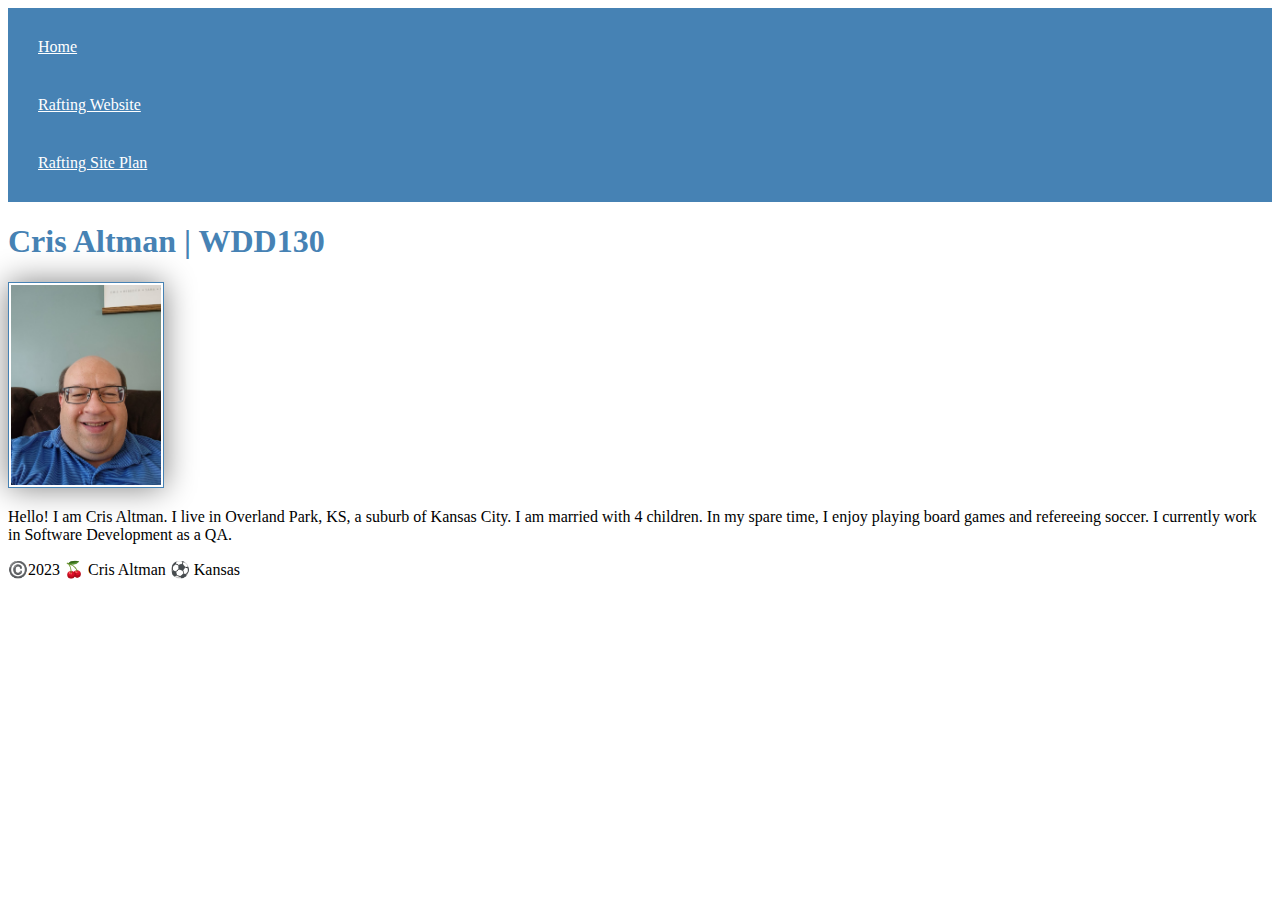
==== index.html @ ac4d3cda "add css stylesheet" ====
<!doctype html>
<html lang="en-US">
  <head>
    <meta charset="utf-8">
    <meta name="viewport" content="width=device-width,initial-scale=1.0">
    <title>Cris Altman | WDD130</title>
  </head>
  <body>
    <header>
      <nav>
        <a href="#">Home</a>
        <a href="wwr/">Rafting Website</a>
        <a href="wwr/site-plan-rafting.html">Rafting Site Plan</a>
      </nav>
      <link rel="stylesheet" href="styles/styles.css">
    </header>
    <main>
      <h1>Cris Altman | WDD130</h1>
      <img src="images/profile.jpg" alt="This is Cris Altman" width="200">
      <p>
        Hello!  I am Cris Altman.  I live in Overland Park, KS, a suburb of Kansas City.  I am married with 4 children.  
        In my spare time, I enjoy playing board games and refereeing soccer.  I currently work in Software Development as a QA.  
      </p>
    </main>
    <footer>
      <p>
        ©️2023 🍒 Cris Altman ⚽ Kansas
      </p>
    </footer>
  </body>
</html>
---- styles/styles.css ----
nav {
    background-color: steelblue;
    padding: 10px;
}

nav a {
    color:white;
    display: block;
    padding: 20px;
}

h1 {
    color:steelblue;
}

img {
    width: 150px;
    height: auto;
    border: 1px solid steelblue;
    padding: 2px;
    box-shadow: 0 0 30px gray;
}
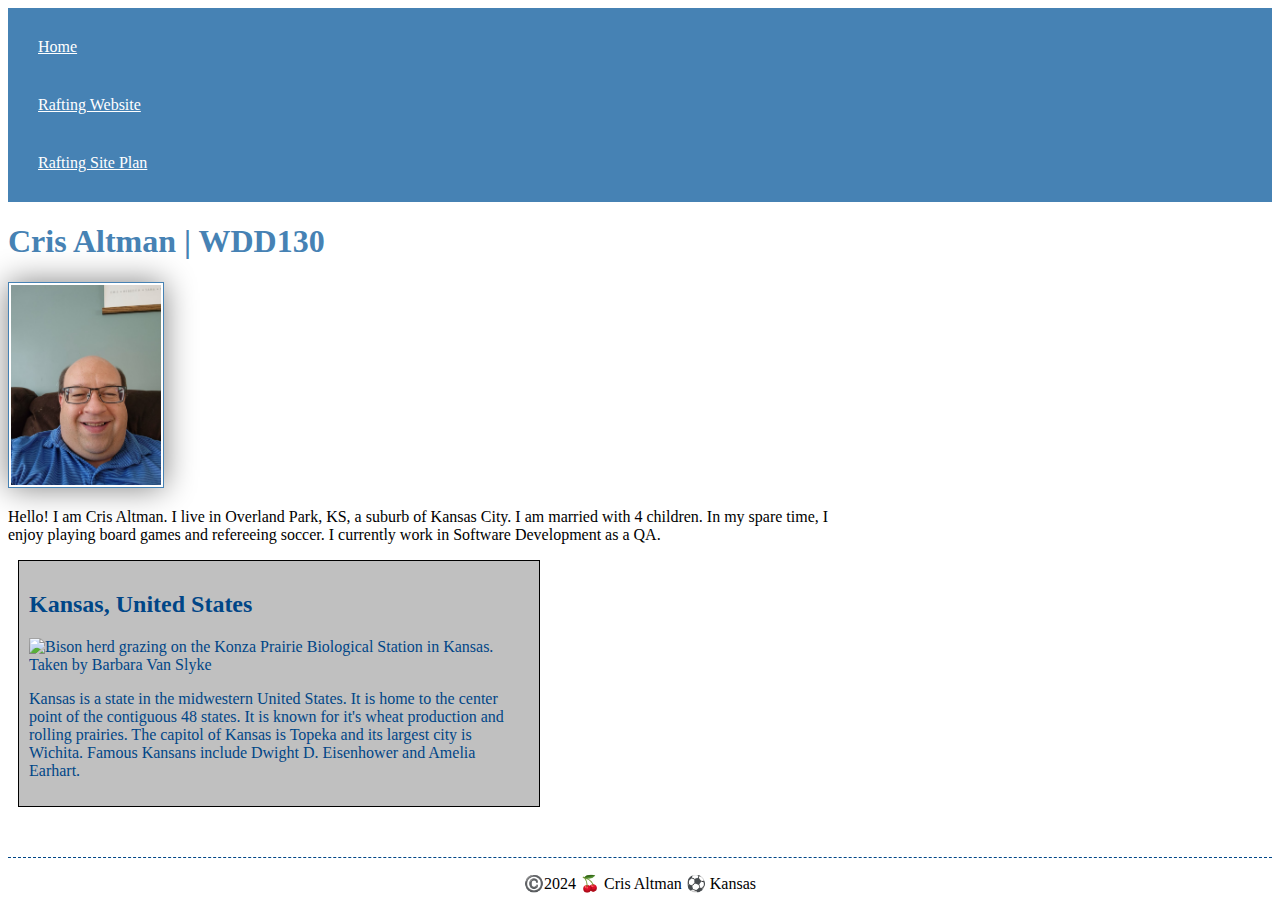
==== commit c3426c44: "enhanced homepage" ====
--- a/index.html
+++ b/index.html
@@ -4,6 +4,9 @@
     <meta charset="utf-8">
     <meta name="viewport" content="width=device-width,initial-scale=1.0">
     <title>Cris Altman | WDD130</title>
+    <meta name="description" content="Student home page for BYU Idaho">
+    <meta name="author=" content="Cris Altman">
+    <link rel="stylesheet" href="styles/styles.css">
   </head>
   <body>
     <header>
@@ -12,7 +15,6 @@
         <a href="wwr/">Rafting Website</a>
         <a href="wwr/site-plan-rafting.html">Rafting Site Plan</a>
       </nav>
-      <link rel="stylesheet" href="styles/styles.css">
     </header>
     <main>
       <h1>Cris Altman | WDD130</h1>
@@ -22,9 +24,16 @@
         In my spare time, I enjoy playing board games and refereeing soccer.  I currently work in Software Development as a QA.  
       </p>
     </main>
+    <aside>
+      <h2>Kansas, United States</h2>
+      <img src="https://kansasreflector.com/wp-content/uploads/2022/08/bison-herd-kansas.png" alt="Bison herd grazing on the Konza Prairie Biological Station in Kansas. Taken by Barbara Van Slyke">
+      <p>
+        Kansas is a state in the midwestern United States.  It is home to the center point of the contiguous 48 states.  It is known for it's wheat production and rolling prairies.  The capitol of Kansas is Topeka and its largest city is Wichita.  Famous Kansans include Dwight D. Eisenhower and Amelia Earhart.
+      </p>
+    </aside>
     <footer>
       <p>
-        ©️2023 🍒 Cris Altman ⚽ Kansas
+        ©️2024 🍒 Cris Altman ⚽ Kansas
       </p>
     </footer>
   </body>
--- a/styles/styles.css
+++ b/styles/styles.css
@@ -10,13 +10,41 @@
 }
 
 h1 {
-    color:steelblue;
+    color: steelblue;
 }
-
-img {
+ 
+main img {
     width: 150px;
     height: auto;
     border: 1px solid steelblue;
     padding: 2px;
     box-shadow: 0 0 30px gray;
+}
+
+main{
+    max-width: 840px;
+}
+
+aside{
+    width: 500px;
+    margin: 10px;
+    border: 1px solid black;
+    padding: 10px;
+    background-color: silver;
+    color: #004687;
+}
+
+aside img{
+    width: 200px;
+    height: auto;
+}
+
+p{
+    padding: 0;
+}
+
+footer{
+    margin-top: 50px;
+    border-top: 1px dashed #004687;
+    text-align: center;
 }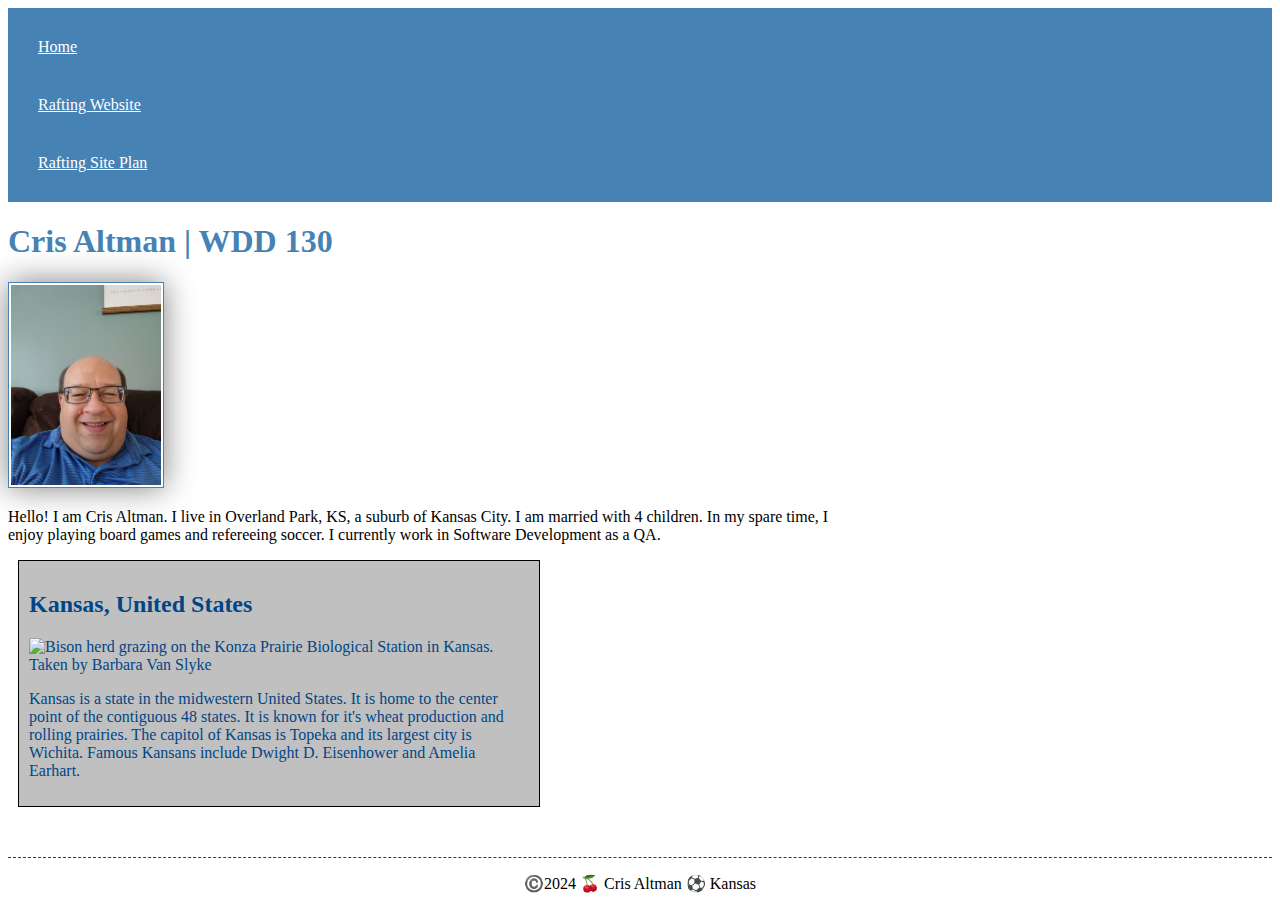
==== commit 7b7e0a76: "minor change: h2 in main" ====
--- a/index.html
+++ b/index.html
@@ -17,7 +17,7 @@
       </nav>
     </header>
     <main>
-      <h1>Cris Altman | WDD130</h1>
+      <h1>Cris Altman | WDD 130</h1>
       <img src="images/profile.jpg" alt="This is Cris Altman" width="200">
       <p>
         Hello!  I am Cris Altman.  I live in Overland Park, KS, a suburb of Kansas City.  I am married with 4 children.  
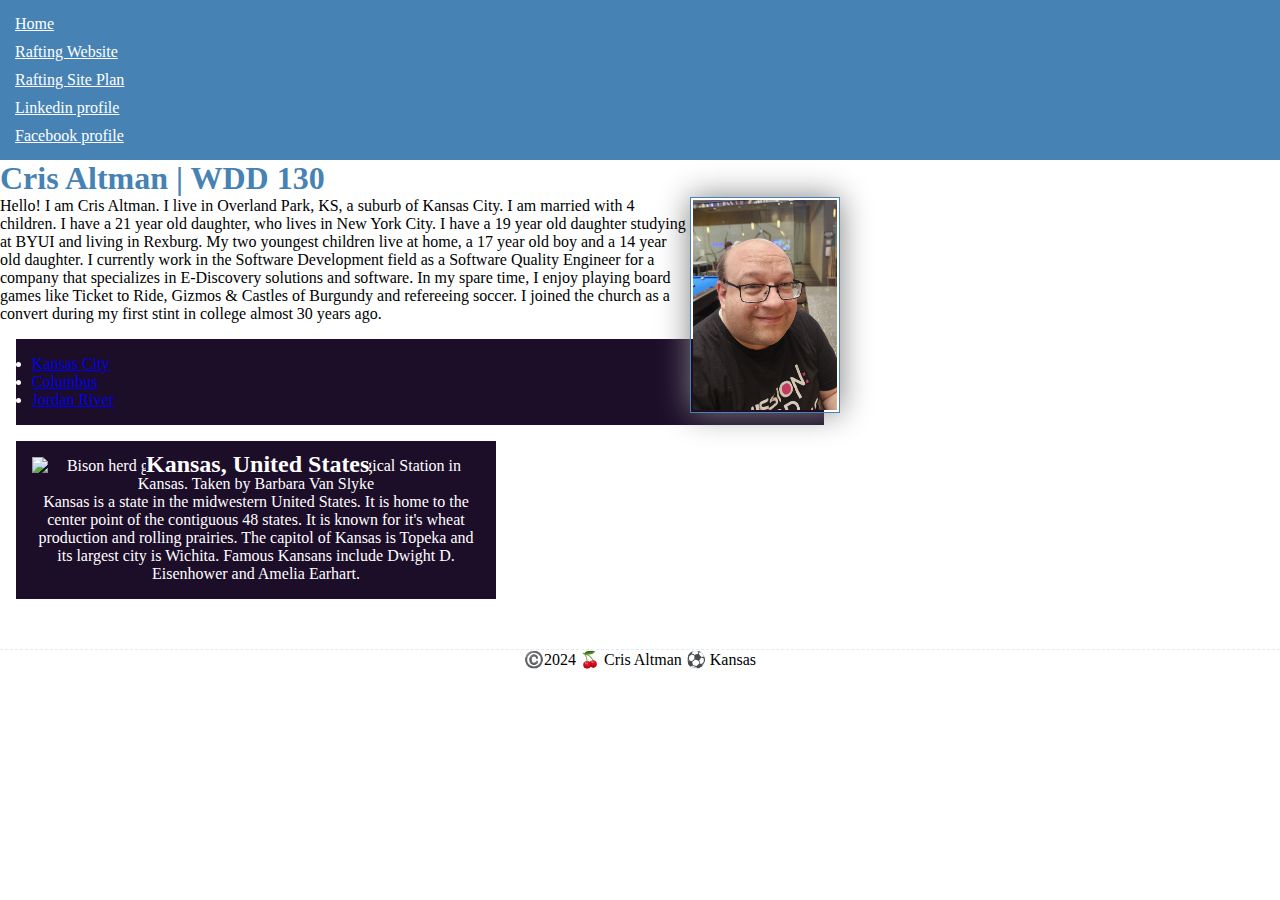
==== commit f0df875e: "home page enhancement week 3" ====
--- a/index.html
+++ b/index.html
@@ -3,9 +3,9 @@
   <head>
     <meta charset="utf-8">
     <meta name="viewport" content="width=device-width,initial-scale=1.0">
-    <title>Cris Altman | WDD130</title>
+    <title>Cris Altman | WDD 130</title>
     <meta name="description" content="Student home page for BYU Idaho">
-    <meta name="author=" content="Cris Altman">
+    <meta name="author" content="Cris Altman">
     <link rel="stylesheet" href="styles/styles.css">
   </head>
   <body>
@@ -14,17 +14,27 @@
         <a href="#">Home</a>
         <a href="wwr/">Rafting Website</a>
         <a href="wwr/site-plan-rafting.html">Rafting Site Plan</a>
+        <a href="https://www.linkedin.com/in/crisaltman/">Linkedin profile</a>
+        <a href="https://www.facebook.com/cris.altman">Facebook profile</a>
       </nav>
     </header>
     <main>
       <h1>Cris Altman | WDD 130</h1>
       <img src="images/profile.jpg" alt="This is Cris Altman" width="200">
       <p>
-        Hello!  I am Cris Altman.  I live in Overland Park, KS, a suburb of Kansas City.  I am married with 4 children.  
-        In my spare time, I enjoy playing board games and refereeing soccer.  I currently work in Software Development as a QA.  
+        Hello!  I am Cris Altman.  I live in Overland Park, KS, a suburb of Kansas City.  I am married with 4 children.  I have a 21 year old daughter, who lives in New York City.
+        I have a 19 year old daughter studying at BYUI and living in Rexburg.  My two youngest children live at home, a 17 year old boy and a 14 year old daughter.
+        I currently work in the Software Development field as a Software Quality Engineer for a company that specializes in E-Discovery solutions and software.  
+        In my spare time, I enjoy playing board games like Ticket to Ride, Gizmos & Castles of Burgundy and refereeing soccer.  I joined the church as a convert during my first stint in college almost 30 years ago.
+        
       </p>
+      <ul class="box">
+        <li><a href="https://www.churchofjesuschrist.org/temples/details/kansas-city-missouri-temple?lang=eng" target="_blank">Kansas City</a></li>
+        <li><a href="https://www.churchofjesuschrist.org/temples/details/columbus-ohio-temple?lang=eng" target="_blank">Columbus</a></li>
+        <li><a href="https://www.churchofjesuschrist.org/temples/details/jordan-river-utah-temple?lang=eng" target="_blank">Jordan River</a></li>
+      </ul>
     </main>
-    <aside>
+    <aside class="box">
       <h2>Kansas, United States</h2>
       <img src="https://kansasreflector.com/wp-content/uploads/2022/08/bison-herd-kansas.png" alt="Bison herd grazing on the Konza Prairie Biological Station in Kansas. Taken by Barbara Van Slyke">
       <p>
@@ -37,4 +47,5 @@
       </p>
     </footer>
   </body>
+  <!--Last update: 3/13/24-->
 </html>--- a/styles/styles.css
+++ b/styles/styles.css
@@ -1,3 +1,9 @@
+* {
+    margin: 0;
+    padding: 0;
+    box-sizing: border-box;
+}
+
 nav {
     background-color: steelblue;
     padding: 10px;
@@ -6,8 +12,14 @@
 nav a {
     color:white;
     display: block;
-    padding: 20px;
+    padding: 5px;
 }
+
+nav a:visited {
+    color:white;
+}
+
+
 
 h1 {
     color: steelblue;
@@ -19,19 +31,24 @@
     border: 1px solid steelblue;
     padding: 2px;
     box-shadow: 0 0 30px gray;
+    float: right;
 }
 
-main{
+main {
     max-width: 840px;
 }
 
-aside{
-    width: 500px;
-    margin: 10px;
-    border: 1px solid black;
-    padding: 10px;
-    background-color: silver;
-    color: #004687;
+aside {
+    width: 30em;
+    text-align: center;
+    position: relative;
+}
+
+aside h2 {
+    position: absolute;
+    top: 10px;
+    left: 130px;
+    background-color: #1c0d29;
 }
 
 aside img{
@@ -45,6 +62,15 @@
 
 footer{
     margin-top: 50px;
-    border-top: 1px dashed #004687;
+    border-top: 1px dashed #e1ebf5;
     text-align: center;
+}
+
+/* Class Selectors */
+.box {
+    margin: 1rem;
+    border: 1px;
+    padding: 1rem;
+    background-color: #1c0d29;
+    color: #ffffff; 
 }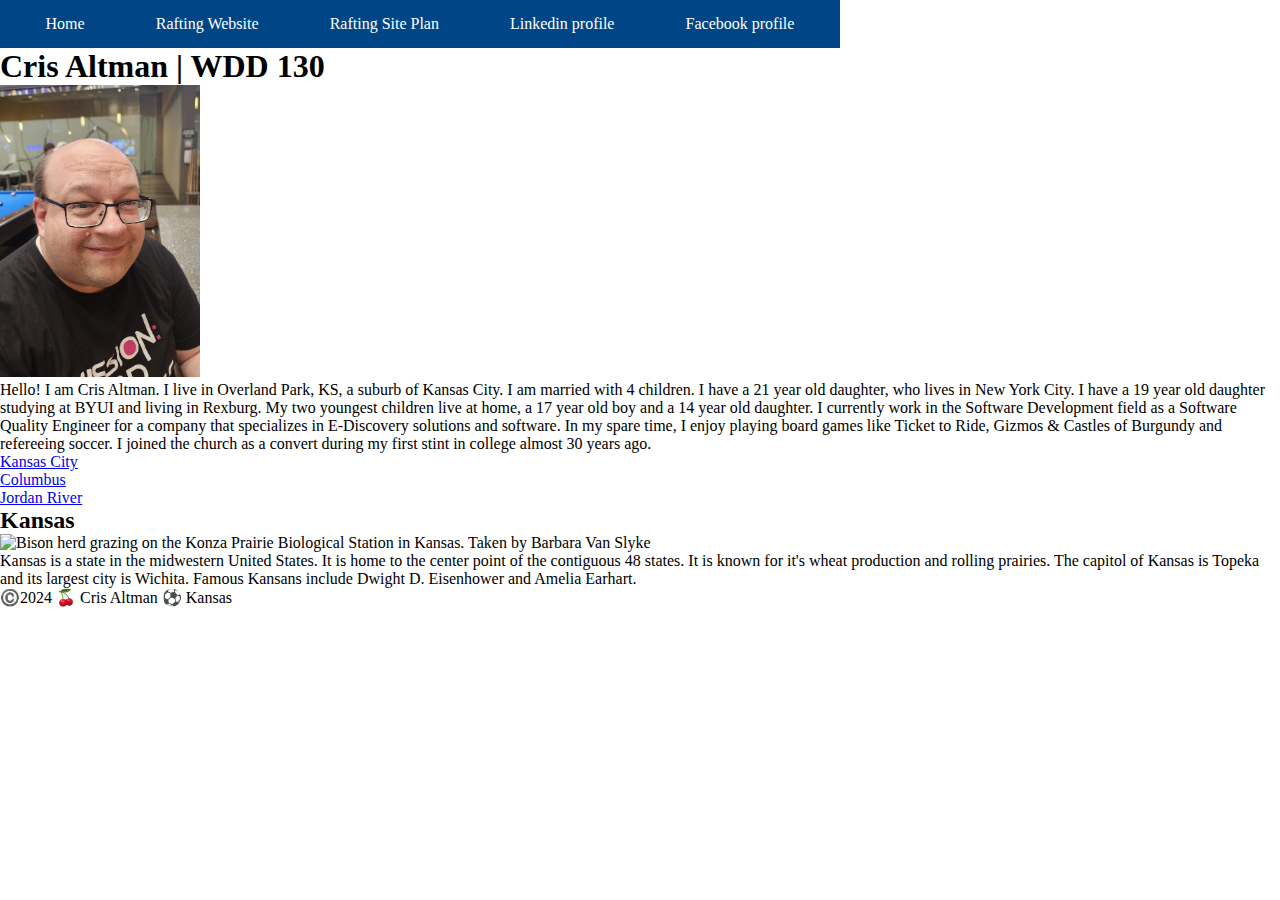
==== commit 43b99f40: "update css for personal homepage" ====
--- a/index.html
+++ b/index.html
@@ -11,16 +11,16 @@
   <body>
     <header>
       <nav>
-        <a href="#">Home</a>
-        <a href="wwr/">Rafting Website</a>
-        <a href="wwr/site-plan-rafting.html">Rafting Site Plan</a>
-        <a href="https://www.linkedin.com/in/crisaltman/">Linkedin profile</a>
-        <a href="https://www.facebook.com/cris.altman">Facebook profile</a>
+          <a href="#">Home</a>
+          <a href="wwr/">Rafting Website</a>
+          <a href="wwr/site-plan-rafting.html">Rafting Site Plan</a>
+          <a href="https://www.linkedin.com/in/crisaltman/">Linkedin profile</a>
+          <a href="https://www.facebook.com/cris.altman">Facebook profile</a>
       </nav>
     </header>
     <main>
       <h1>Cris Altman | WDD 130</h1>
-      <img src="images/profile.jpg" alt="This is Cris Altman" width="200">
+      <img src="images/profile.jpg" alt="Cris Altman" width="200">
       <p>
         Hello!  I am Cris Altman.  I live in Overland Park, KS, a suburb of Kansas City.  I am married with 4 children.  I have a 21 year old daughter, who lives in New York City.
         I have a 19 year old daughter studying at BYUI and living in Rexburg.  My two youngest children live at home, a 17 year old boy and a 14 year old daughter.
@@ -35,7 +35,7 @@
       </ul>
     </main>
     <aside class="box">
-      <h2>Kansas, United States</h2>
+      <h2>Kansas</h2>
       <img src="https://kansasreflector.com/wp-content/uploads/2022/08/bison-herd-kansas.png" alt="Bison herd grazing on the Konza Prairie Biological Station in Kansas. Taken by Barbara Van Slyke">
       <p>
         Kansas is a state in the midwestern United States.  It is home to the center point of the contiguous 48 states.  It is known for it's wheat production and rolling prairies.  The capitol of Kansas is Topeka and its largest city is Wichita.  Famous Kansans include Dwight D. Eisenhower and Amelia Earhart.
--- a/styles/styles.css
+++ b/styles/styles.css
@@ -4,51 +4,68 @@
     box-sizing: border-box;
 }
 
+header, footer {
+    max-width: 840px;
+    align-items: center;
+}
+
 nav {
-    background-color: steelblue;
+    background-color: #004687;
     padding: 10px;
+    display: flex;
+    justify-content: space-around;
+    align-items: center;
 }
 
 nav a {
     color:white;
     display: block;
+    font-weight: strong;
     padding: 5px;
+    text-decoration: none;
 }
+
+nav a:hover {
+    color:rgba(243, 255, 186, 0.81);
+    border-style: solid;
+    border-color: white;
+    border-width: 2px;
+    border-radius: 25px;
 
 nav a:visited {
     color:white;
 }
 
-
-
 h1 {
-    color: steelblue;
+    color: white;
+    background-color: #004687;
+    border-bottom-style: solid;
+    border-color: #004687;
+    border-width: 2px;
 }
  
 main img {
     width: 150px;
     height: auto;
-    border: 1px solid steelblue;
+    border: 1px solid #004687;
     padding: 2px;
-    box-shadow: 0 0 30px gray;
+    box-shadow: 0 0 50px gray;
     float: right;
-}
-
-main {
-    max-width: 840px;
 }
 
 aside {
     width: 30em;
+    margin: 10px;
+    border: 2px;
     text-align: center;
     position: relative;
+    background-color: #004687;
 }
 
 aside h2 {
     position: absolute;
     top: 10px;
     left: 130px;
-    background-color: #1c0d29;
 }
 
 aside img{
@@ -71,6 +88,6 @@
     margin: 1rem;
     border: 1px;
     padding: 1rem;
-    background-color: #1c0d29;
+    background-color: #004687;
     color: #ffffff; 
 }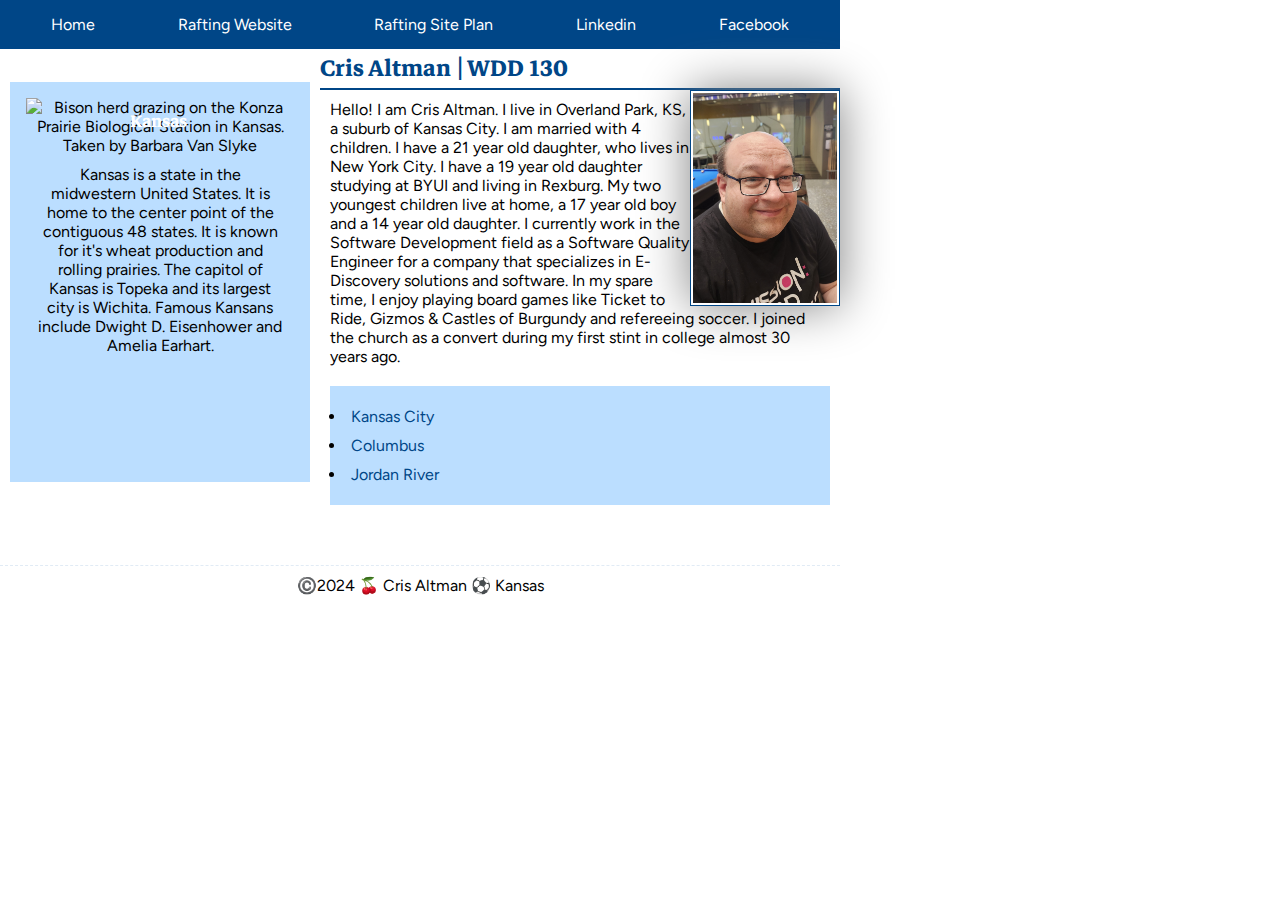
==== commit 9ef6f0af: "Personal home page: update font & aside" ====
--- a/index.html
+++ b/index.html
@@ -14,10 +14,11 @@
           <a href="#">Home</a>
           <a href="wwr/">Rafting Website</a>
           <a href="wwr/site-plan-rafting.html">Rafting Site Plan</a>
-          <a href="https://www.linkedin.com/in/crisaltman/">Linkedin profile</a>
-          <a href="https://www.facebook.com/cris.altman">Facebook profile</a>
+          <a href="https://www.linkedin.com/in/crisaltman/">Linkedin</a>
+          <a href="https://www.facebook.com/cris.altman">Facebook</a>
       </nav>
     </header>
+    <div class="grid">
     <main>
       <h1>Cris Altman | WDD 130</h1>
       <img src="images/profile.jpg" alt="Cris Altman" width="200">
@@ -26,7 +27,6 @@
         I have a 19 year old daughter studying at BYUI and living in Rexburg.  My two youngest children live at home, a 17 year old boy and a 14 year old daughter.
         I currently work in the Software Development field as a Software Quality Engineer for a company that specializes in E-Discovery solutions and software.  
         In my spare time, I enjoy playing board games like Ticket to Ride, Gizmos & Castles of Burgundy and refereeing soccer.  I joined the church as a convert during my first stint in college almost 30 years ago.
-        
       </p>
       <ul class="box">
         <li><a href="https://www.churchofjesuschrist.org/temples/details/kansas-city-missouri-temple?lang=eng" target="_blank">Kansas City</a></li>
@@ -41,6 +41,7 @@
         Kansas is a state in the midwestern United States.  It is home to the center point of the contiguous 48 states.  It is known for it's wheat production and rolling prairies.  The capitol of Kansas is Topeka and its largest city is Wichita.  Famous Kansans include Dwight D. Eisenhower and Amelia Earhart.
       </p>
     </aside>
+  </div>
     <footer>
       <p>
         ©️2024 🍒 Cris Altman ⚽ Kansas
--- a/styles/styles.css
+++ b/styles/styles.css
@@ -1,12 +1,31 @@
+@import url('https://fonts.googleapis.com/css2?family=Figtree&family=Markazi+Text&display=swap');
+
+:root {
+    --heading-font: Markazi Text, sans-serif;
+    --paragraph-font: Figtree, sans-serif;
+}
+
 * {
     margin: 0;
     padding: 0;
     box-sizing: border-box;
 }
 
-header, footer {
+body {
+    font-family: var(--paragraph-font);
+}
+
+header, .grid, footer {
     max-width: 840px;
     align-items: center;
+}
+
+h1 {
+    color: #004687;
+    border-bottom-style: solid;
+    border-color: #004687;
+    border-width: 2px;
+    font-family: var(--heading-font);
 }
 
 nav {
@@ -20,7 +39,6 @@
 nav a {
     color:white;
     display: block;
-    font-weight: strong;
     padding: 5px;
     text-decoration: none;
 }
@@ -31,19 +49,19 @@
     border-color: white;
     border-width: 2px;
     border-radius: 25px;
+}
 
 nav a:visited {
     color:white;
 }
 
-h1 {
-    color: white;
-    background-color: #004687;
-    border-bottom-style: solid;
-    border-color: #004687;
-    border-width: 2px;
+.grid {
+    display: grid;
+    align-items: center;
+    grid-template-columns: auto auto;
+    justify-content: space-evenly;
 }
- 
+
 main img {
     width: 150px;
     height: auto;
@@ -54,18 +72,23 @@
 }
 
 aside {
-    width: 30em;
-    margin: 10px;
+    width: 300px;
+    height: 400px;
+    margin: 20px;
+    padding: 20px;
     border: 2px;
     text-align: center;
     position: relative;
-    background-color: #004687;
+    background-color: #bbdeff;
+    order: -1;
 }
 
 aside h2 {
     position: absolute;
-    top: 10px;
-    left: 130px;
+    top: 25px;
+    left: 120px;
+    color: #ffffff;
+    font-family: var(--heading-font);
 }
 
 aside img{
@@ -74,7 +97,7 @@
 }
 
 p{
-    padding: 0;
+    padding: 10px;
 }
 
 footer{
@@ -85,9 +108,21 @@
 
 /* Class Selectors */
 .box {
-    margin: 1rem;
+    margin: 10px;
+    padding: 10px;
     border: 1px;
     padding: 1rem;
-    background-color: #004687;
-    color: #ffffff; 
-}+    background-color: #bbdeff;
+}
+
+.box a {
+    color: #004687;
+    padding: 10px;
+    display: block;
+    padding: 5px;
+    text-decoration: none;
+}
+
+.box a:hover {
+    color: white;
+}
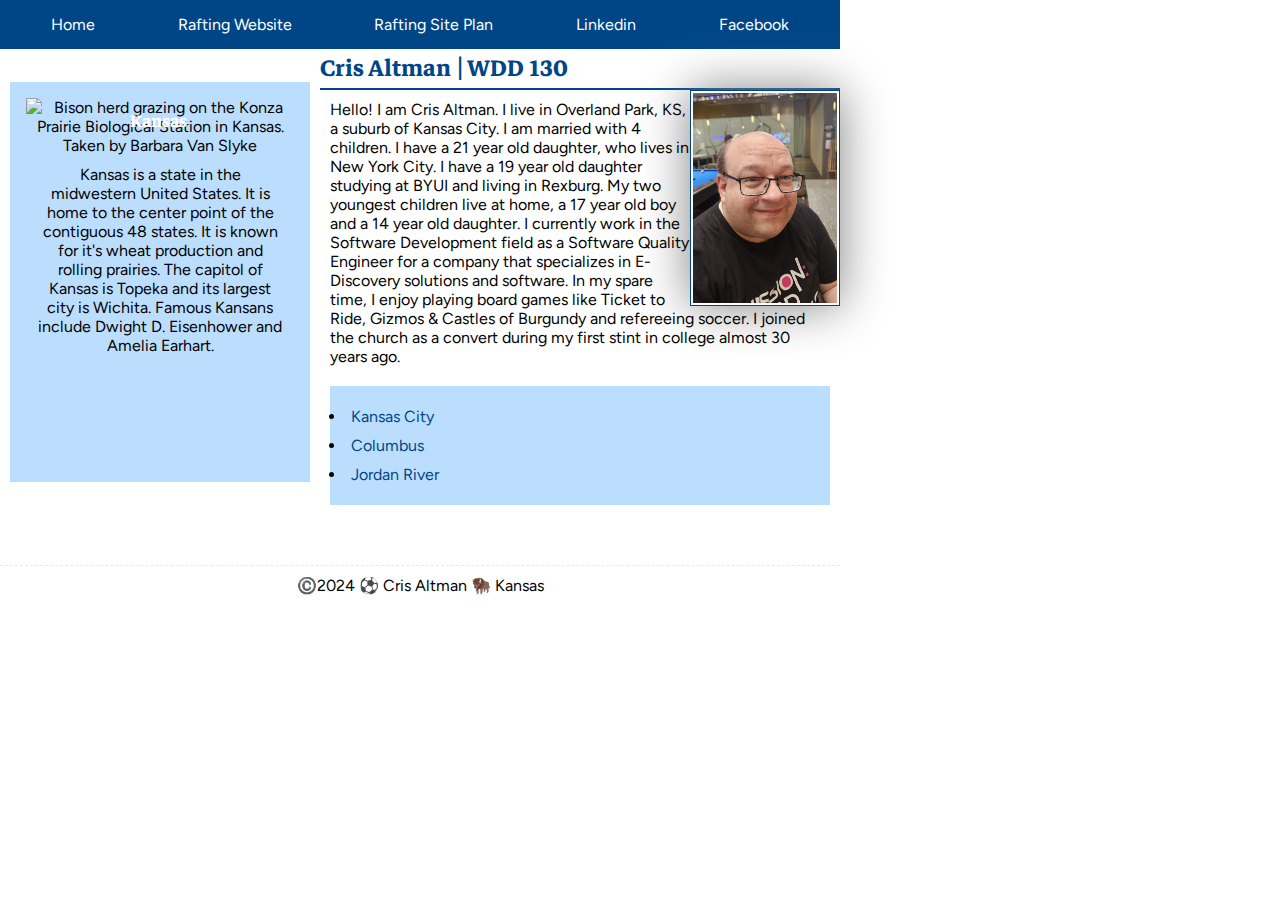
==== commit 9e3c0fcc: "Personal home page: update footer icons" ====
--- a/index.html
+++ b/index.html
@@ -44,7 +44,7 @@
   </div>
     <footer>
       <p>
-        ©️2024 🍒 Cris Altman ⚽ Kansas
+        ©️2024 ⚽ Cris Altman 🦬 Kansas
       </p>
     </footer>
   </body>
